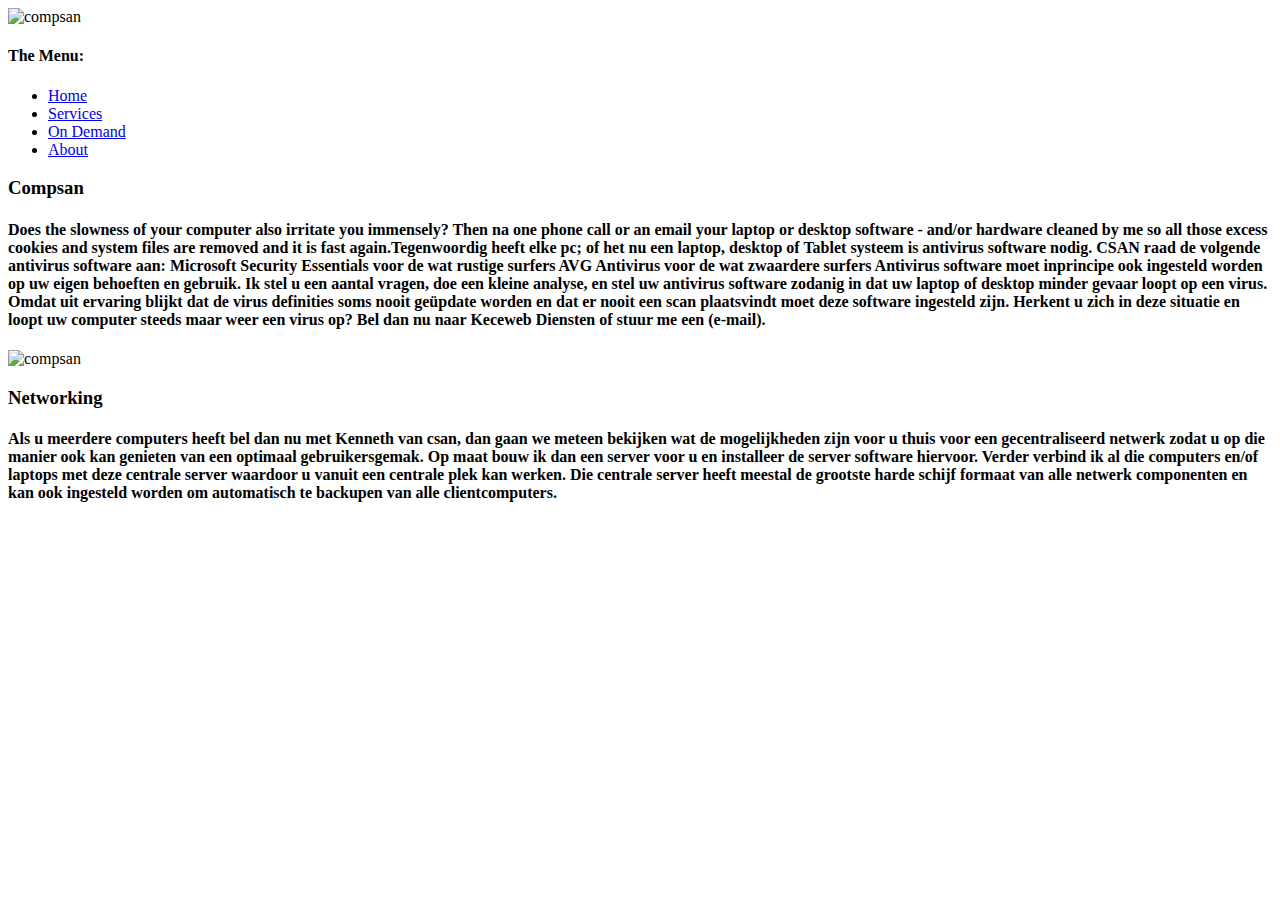
==== index.html @ e44624d9 "Add files via upload" ====
<!DOCTYPE html>
<html lang="en">
<head>
    <meta charset="UTF-8">
    <meta http-equiv="X-UA-Compatible" content="IE=edge">
    <meta name="viewport" content="width=device-width, initial-scale=1.0">
    <title>compsan</title>
</head>

<body>
<img src="./logo/logo.jpg" alt="compsan" width="371" height="98" title="computer service and networking">
    <h4> The Menu:</h4>
    <ul>
        <li><a href="./index.html">Home</a></li>
        <li><a href="./pages/services.html">Services</a></li>
        <li><a href="./on_demand/pages.html">On Demand</a></li>
        <li><a href="./pages/about.html">About</a></li>  
    </ul>
 <section>
    <h3>Compsan</h3>
    <h4>Does the slowness of your computer also irritate you immensely? Then na
        one phone call or an email your laptop or desktop software - and/or
        hardware cleaned by me so all those excess cookies and
        system files are removed and it is fast again.Tegenwoordig heeft elke 
        pc; of het nu een laptop, desktop of Tablet systeem is antivirus software nodig.
        CSAN raad de volgende antivirus software aan:
        Microsoft Security Essentials voor de wat rustige surfers
        AVG Antivirus voor de wat zwaardere surfers
        Antivirus software moet inprincipe ook ingesteld worden op uw eigen behoeften 
        en gebruik. Ik stel u een aantal vragen, doe een kleine analyse, en stel uw 
        antivirus software zodanig in dat uw laptop of desktop minder gevaar loopt op 
        een virus. Omdat uit ervaring blijkt dat de virus definities soms nooit geüpdate 
        worden en dat er nooit een scan plaatsvindt moet deze software ingesteld zijn.
        Herkent u zich in deze situatie en loopt uw computer steeds maar weer een virus 
        op? Bel dan nu naar Keceweb Diensten of stuur me een (e-mail).</h4>
</section>   
<img src="./images/network.jpg" alt="compsan" width="425" height="319" title="computer service and networking">
<section>
    <h3>Networking</h3>
    <h4>
        Als u meerdere computers heeft bel dan nu met Kenneth van csan, dan gaan we meteen bekijken wat de mogelijkheden zijn voor u thuis voor een gecentraliseerd netwerk zodat u op die manier ook kan genieten van een optimaal gebruikersgemak. Op maat bouw ik dan een server voor u en installeer de server software hiervoor. Verder verbind ik al die computers en/of laptops met deze centrale server waardoor u vanuit een centrale plek kan werken. Die centrale server heeft meestal de grootste harde schijf formaat van alle netwerk componenten en kan ook ingesteld worden om automatisch te backupen van alle clientcomputers.
    </h4>
</section>   
</body>
</html>
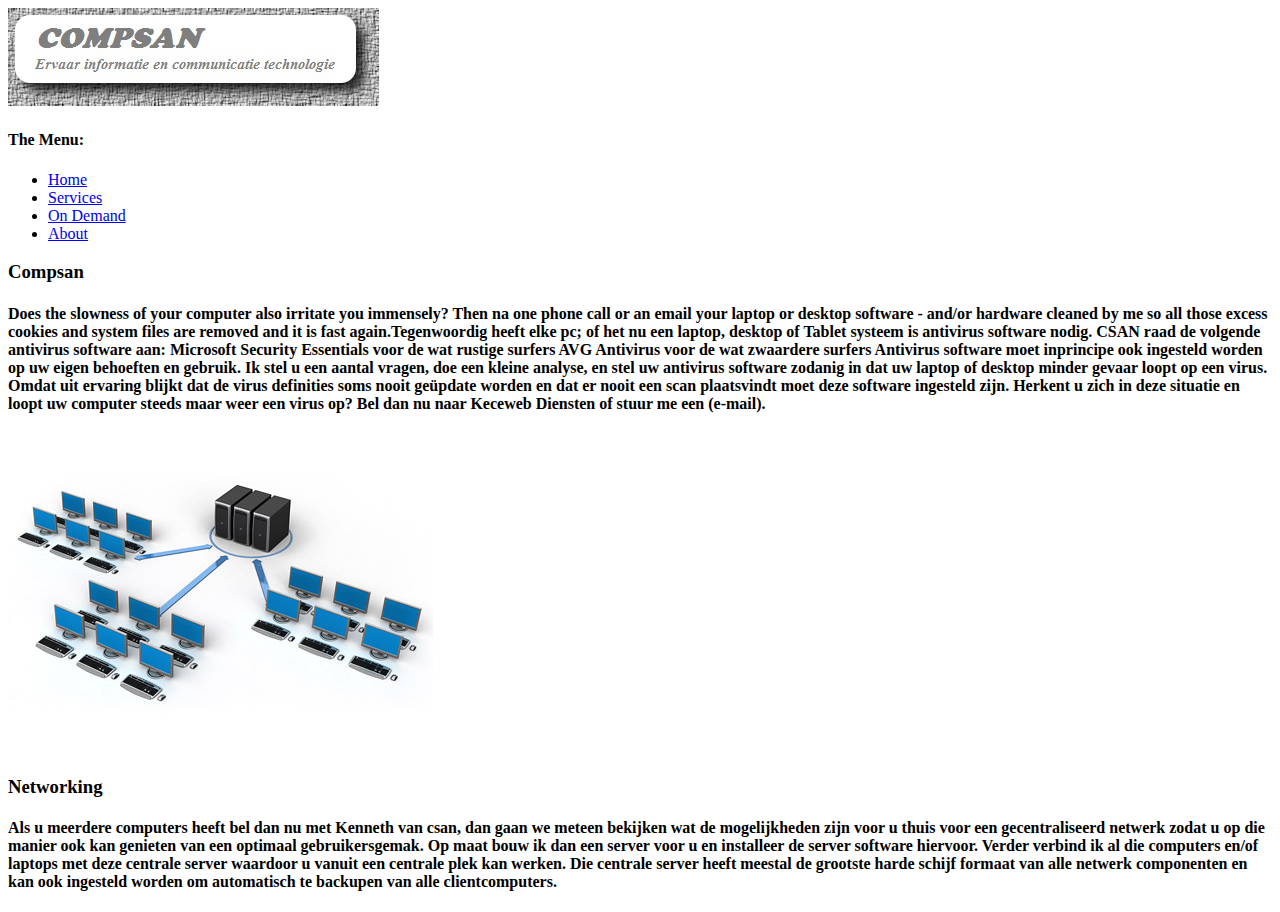
==== commit 6b177995: "Update index.html" ====
--- a/index.html
+++ b/index.html
@@ -13,7 +13,7 @@
     <ul>
         <li><a href="./index.html">Home</a></li>
         <li><a href="./pages/services.html">Services</a></li>
-        <li><a href="./on_demand/pages.html">On Demand</a></li>
+        <li><a href="./pages/on_demand.html">On Demand</a></li>
         <li><a href="./pages/about.html">About</a></li>  
     </ul>
  <section>
@@ -42,4 +42,4 @@
     </h4>
 </section>   
 </body>
-</html>+</html>
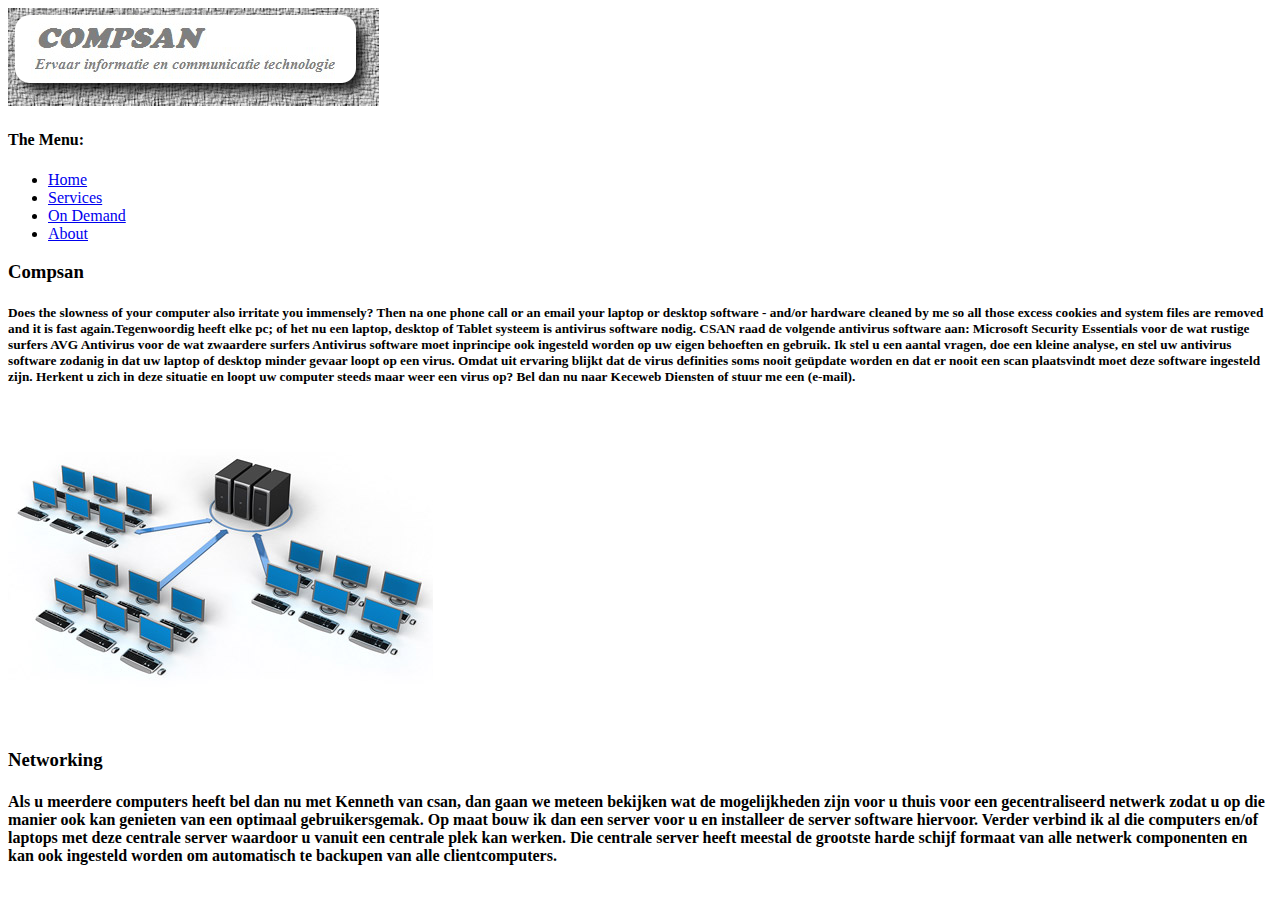
==== commit cb6c8964: "Add files via upload" ====
--- a/index.html
+++ b/index.html
@@ -18,7 +18,7 @@
     </ul>
  <section>
     <h3>Compsan</h3>
-    <h4>Does the slowness of your computer also irritate you immensely? Then na
+    <h5>Does the slowness of your computer also irritate you immensely? Then na
         one phone call or an email your laptop or desktop software - and/or
         hardware cleaned by me so all those excess cookies and
         system files are removed and it is fast again.Tegenwoordig heeft elke 
@@ -32,9 +32,9 @@
         een virus. Omdat uit ervaring blijkt dat de virus definities soms nooit geüpdate 
         worden en dat er nooit een scan plaatsvindt moet deze software ingesteld zijn.
         Herkent u zich in deze situatie en loopt uw computer steeds maar weer een virus 
-        op? Bel dan nu naar Keceweb Diensten of stuur me een (e-mail).</h4>
+        op? Bel dan nu naar Keceweb Diensten of stuur me een (e-mail).</h5>
 </section>   
-<img src="./images/network.jpg" alt="compsan" width="425" height="319" title="computer service and networking">
+<img src="images/network.jpg" alt="compsan" width="425" height="319" title="computer service and networking">
 <section>
     <h3>Networking</h3>
     <h4>
@@ -42,4 +42,4 @@
     </h4>
 </section>   
 </body>
-</html>
+</html>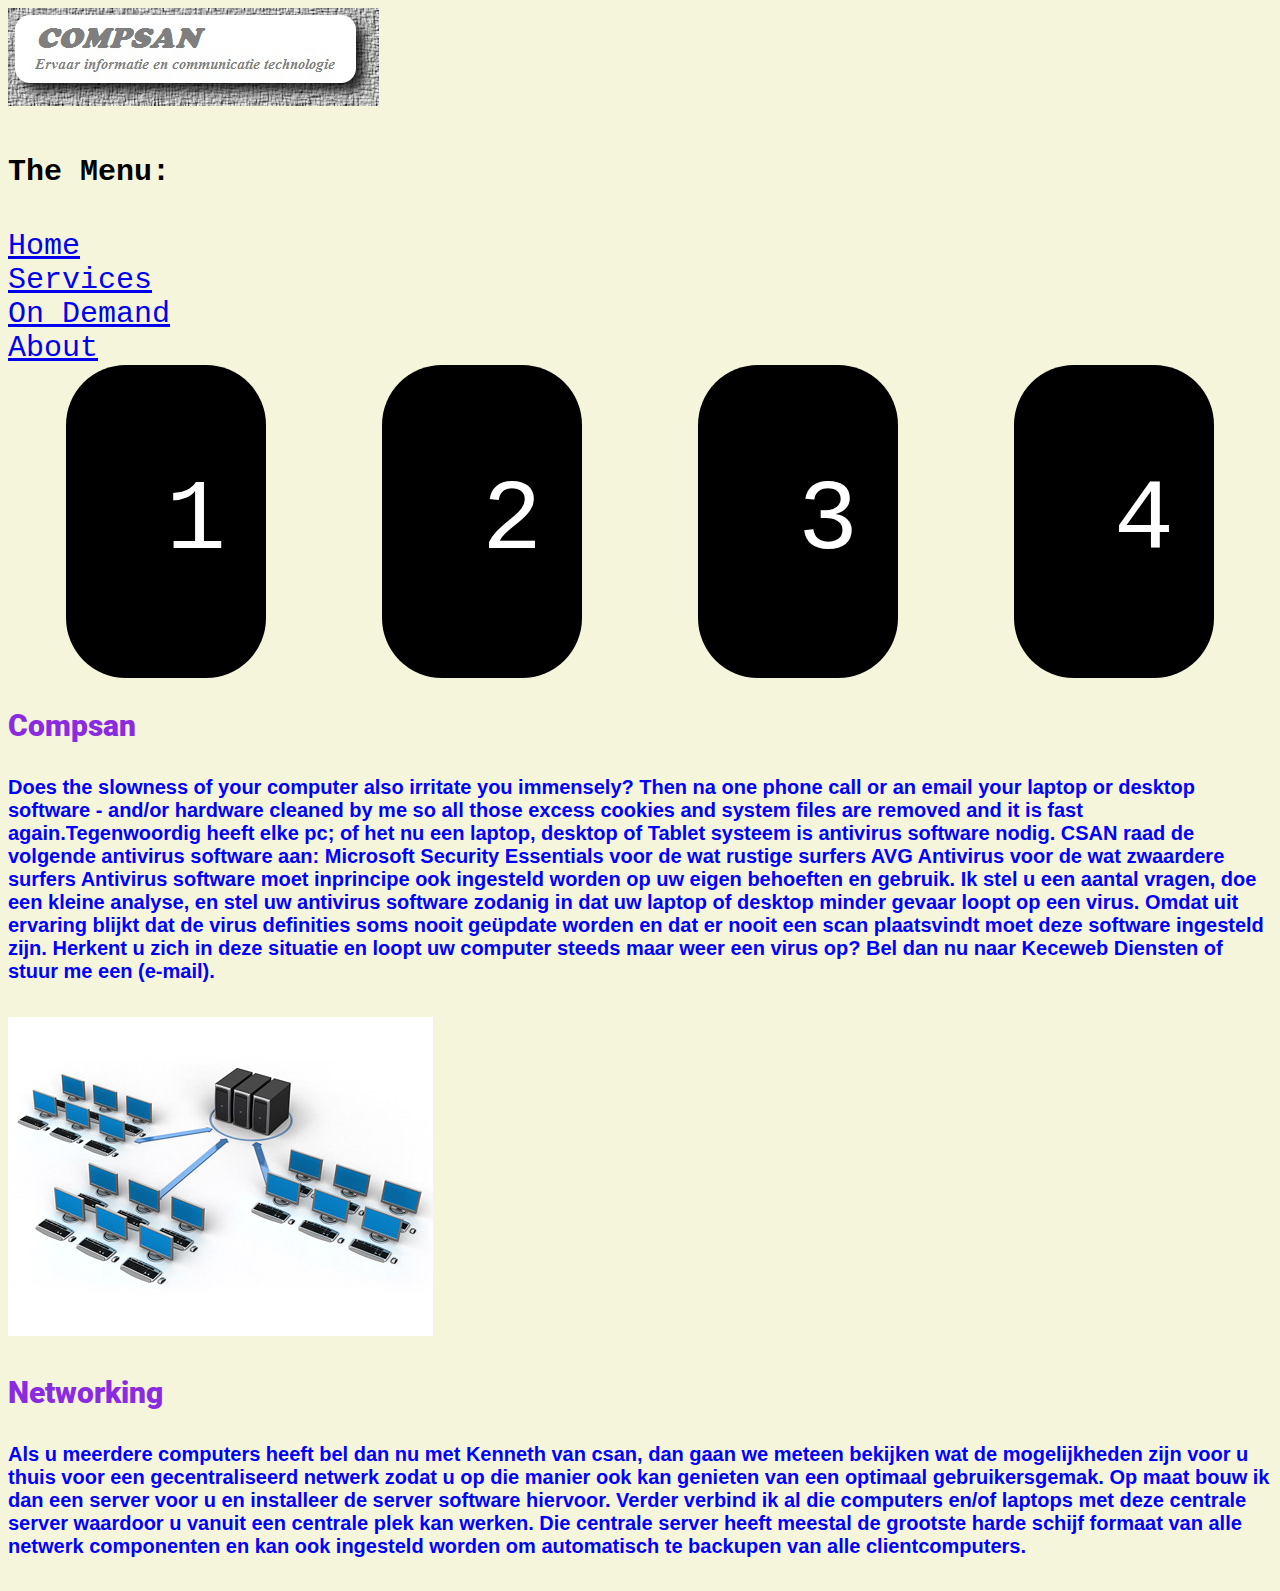
==== commit 7866e830: "Add files via upload" ====
--- a/index.html
+++ b/index.html
@@ -5,17 +5,25 @@
     <meta http-equiv="X-UA-Compatible" content="IE=edge">
     <meta name="viewport" content="width=device-width, initial-scale=1.0">
     <title>compsan</title>
+
+    <link rel="stylesheet" href="./images/css/styles.css">
 </head>
 
 <body>
 <img src="./logo/logo.jpg" alt="compsan" width="371" height="98" title="computer service and networking">
+<nav>
     <h4> The Menu:</h4>
-    <ul>
         <li><a href="./index.html">Home</a></li>
         <li><a href="./pages/services.html">Services</a></li>
         <li><a href="./pages/on_demand.html">On Demand</a></li>
         <li><a href="./pages/about.html">About</a></li>  
-    </ul>
+</nav>  
+<div class="container">
+    <div class="box box1">1</div>
+    <div class="box box2">2</div>
+    <div class="box box3">3</div>
+    <div class="box box4">4</div>
+</div>
  <section>
     <h3>Compsan</h3>
     <h5>Does the slowness of your computer also irritate you immensely? Then na
@@ -37,9 +45,9 @@
 <img src="images/network.jpg" alt="compsan" width="425" height="319" title="computer service and networking">
 <section>
     <h3>Networking</h3>
-    <h4>
+    <h5>
         Als u meerdere computers heeft bel dan nu met Kenneth van csan, dan gaan we meteen bekijken wat de mogelijkheden zijn voor u thuis voor een gecentraliseerd netwerk zodat u op die manier ook kan genieten van een optimaal gebruikersgemak. Op maat bouw ik dan een server voor u en installeer de server software hiervoor. Verder verbind ik al die computers en/of laptops met deze centrale server waardoor u vanuit een centrale plek kan werken. Die centrale server heeft meestal de grootste harde schijf formaat van alle netwerk componenten en kan ook ingesteld worden om automatisch te backupen van alle clientcomputers.
-    </h4>
-</section>   
+    </h5>
+</section> 
 </body>
 </html>--- a/images/css/styles.css
+++ b/images/css/styles.css
@@ -0,0 +1,45 @@
+@font-face {
+    font-family: Roboto-Black;
+    src: url(./Roboto/Roboto/Roboto-Black.ttf);
+}
+* { -moz-box-sizing: border-box; -webkit-box-sizing: border-box; box-sizing: border-box;}
+
+.box {
+    color:white;
+    border-radius: 60px;
+    font-size: 100px;
+    text-align: center;
+    text-shadow:4px 4px 0 rgba(0,0,0,0.1);
+    padding: 100px;
+}
+
+.box1 { background-color: black;}
+.box2 { background-color: black;}
+.box3 { background-color: black;}
+.box4 { background-color: black;}
+
+.container {
+    display: flex;
+    justify-content: center;
+    justify-content: space-around;
+    flex-wrap: wrap;
+}
+
+.box {
+    width: 150px;
+}
+
+* {
+    font-family: 'Courier New', Courier, monospace;
+    font-size: 30px;
+    background-color: beige;
+}
+h5 {
+    font-family: sans-serif;
+    font-size: 20px;
+    color:blue;
+}
+h3 {
+    font-family: "Roboto-Black";
+    color: blueviolet;
+}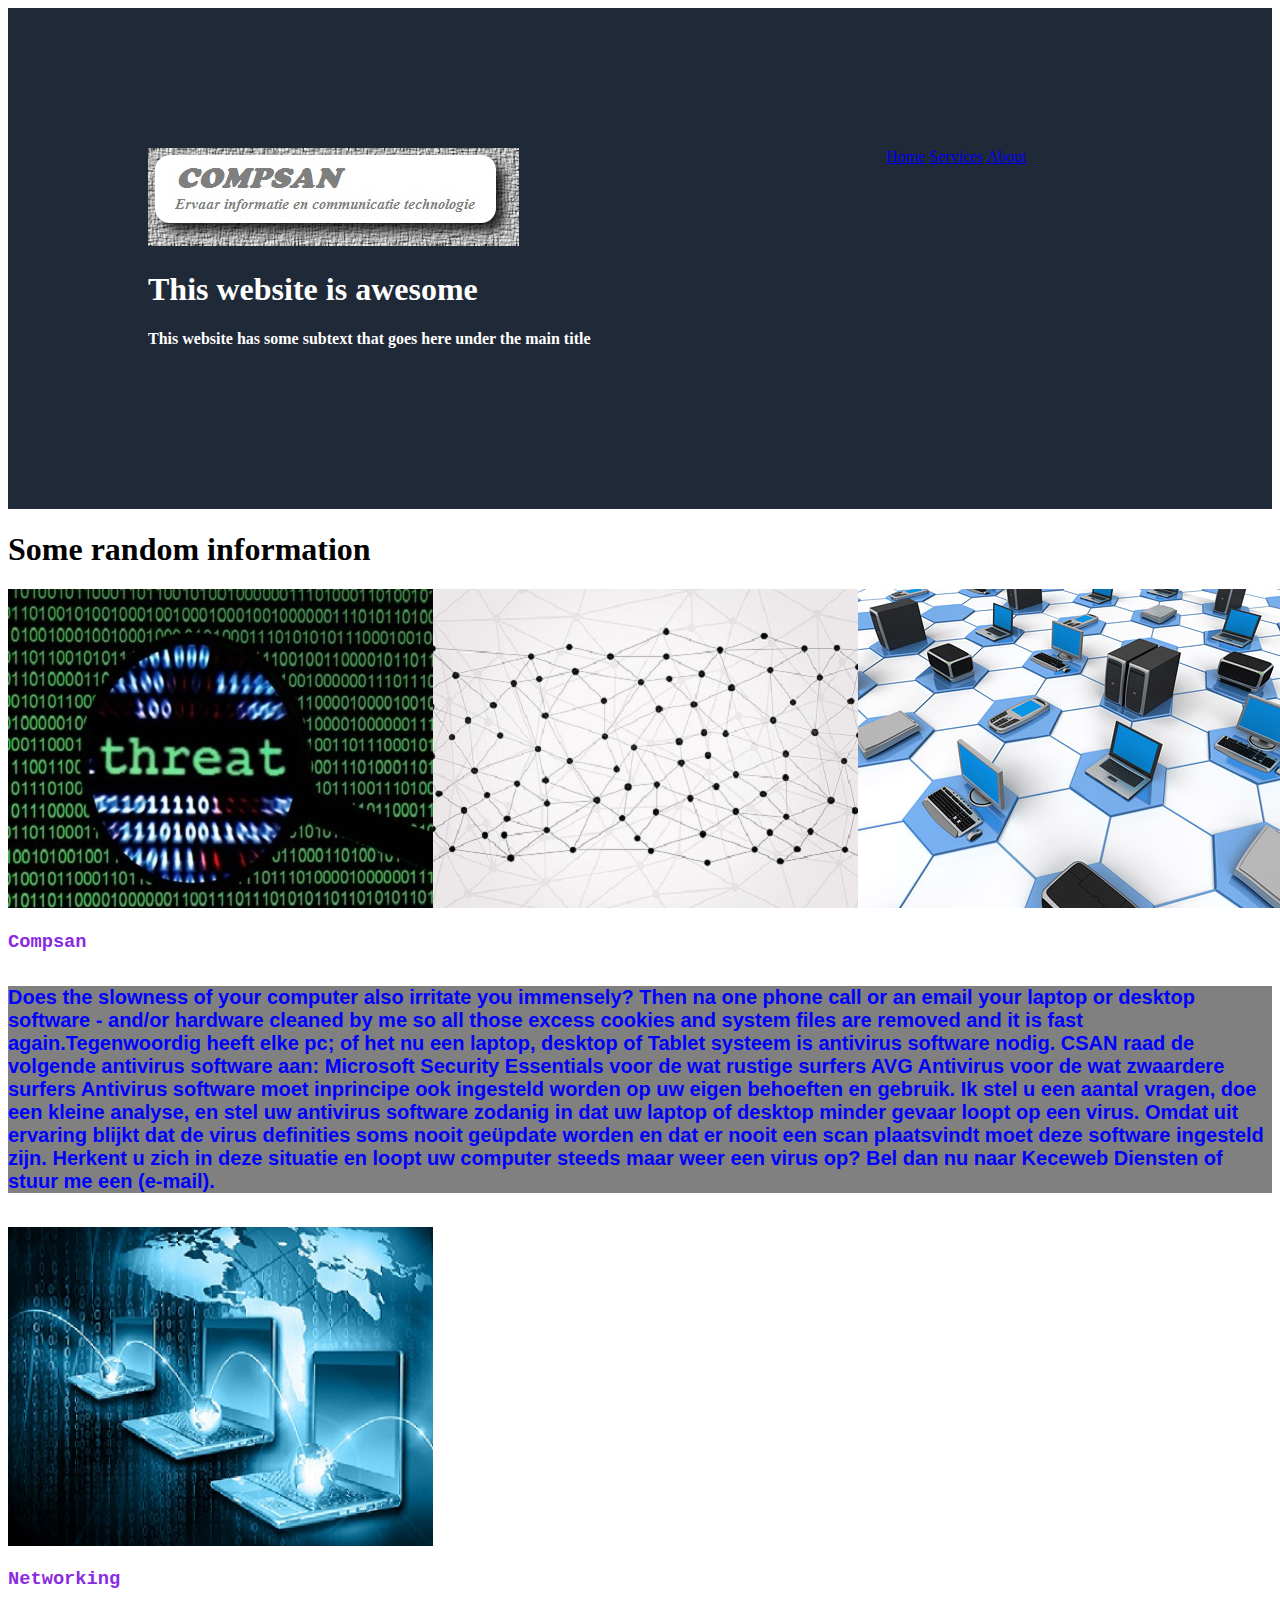
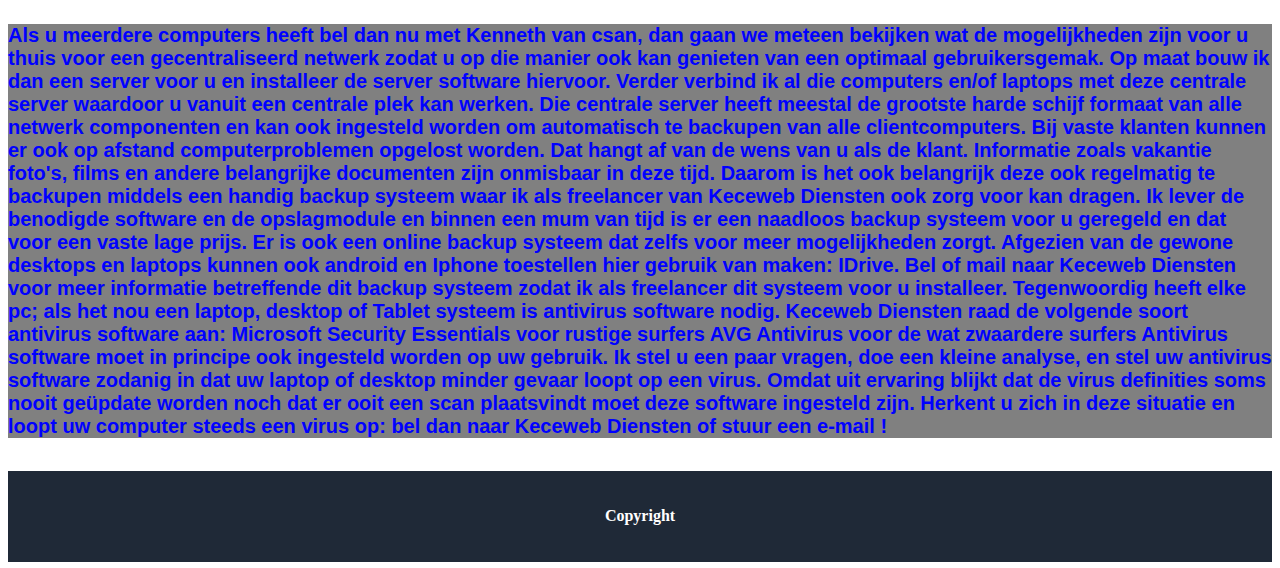
==== commit f60d98dd: "Add files via upload" ====
--- a/index.html
+++ b/index.html
@@ -6,23 +6,30 @@
     <meta name="viewport" content="width=device-width, initial-scale=1.0">
     <title>compsan</title>
 
-    <link rel="stylesheet" href="./images/css/styles.css">
+    <link rel="stylesheet" href="./links-and-images/css/styles.css">
 </head>
 
 <body>
-<img src="./logo/logo.jpg" alt="compsan" width="371" height="98" title="computer service and networking">
-<nav>
-    <h4> The Menu:</h4>
-        <li><a href="./index.html">Home</a></li>
-        <li><a href="./pages/services.html">Services</a></li>
-        <li><a href="./pages/on_demand.html">On Demand</a></li>
-        <li><a href="./pages/about.html">About</a></li>  
-</nav>  
-<div class="container">
-    <div class="box box1">1</div>
-    <div class="box box2">2</div>
-    <div class="box box3">3</div>
-    <div class="box box4">4</div>
+<div class="header">
+    <img src="./logo/logo.jpg" alt="compsan" width="371" height="98" title="computer service and networking">
+    <div class="menu, menu ul, menu li">
+        <a href="./index.html">Home</a>
+        <a href="./pages/services.html">Services</a>
+        <a href="./pages/about.html">About</a>
+    </div>
+    <div class="section">
+        <h1>This website is awesome</h1>
+    <h4>This website has some subtext that goes here under the main title</h4>
+    </div> 
+</div>
+    <h1>Some random information</h1>
+    
+
+<div class="flex-container">
+    <div class="box box1"><img src="./links-and-images/Threat.jpg" alt="image of a digital threat"></div>
+    <div class="box box2"><img src="./links-and-images/geometric.jpg" alt="geomatric picture"></div>
+    <div class="box box3"><img src="./links-and-images/iot.jpg" alt="Many different devices"></div>
+    <div class="box box4"><img src="./links-and-images/network.jpg" alt="A computer network"></div>
 </div>
  <section>
     <h3>Compsan</h3>
@@ -41,13 +48,27 @@
         worden en dat er nooit een scan plaatsvindt moet deze software ingesteld zijn.
         Herkent u zich in deze situatie en loopt uw computer steeds maar weer een virus 
         op? Bel dan nu naar Keceweb Diensten of stuur me een (e-mail).</h5>
-</section>   
-<img src="images/network.jpg" alt="compsan" width="425" height="319" title="computer service and networking">
+</section>  
+
+<img src="links-and-images/netwerken.jpg" alt="compsan" width="425" height="319" title="computer service and networking">
 <section>
     <h3>Networking</h3>
     <h5>
         Als u meerdere computers heeft bel dan nu met Kenneth van csan, dan gaan we meteen bekijken wat de mogelijkheden zijn voor u thuis voor een gecentraliseerd netwerk zodat u op die manier ook kan genieten van een optimaal gebruikersgemak. Op maat bouw ik dan een server voor u en installeer de server software hiervoor. Verder verbind ik al die computers en/of laptops met deze centrale server waardoor u vanuit een centrale plek kan werken. Die centrale server heeft meestal de grootste harde schijf formaat van alle netwerk componenten en kan ook ingesteld worden om automatisch te backupen van alle clientcomputers.
+        Bij vaste klanten kunnen er ook op afstand  computerproblemen opgelost worden. Dat hangt af van de wens van u als de klant.
+Informatie zoals vakantie foto's, films en andere belangrijke documenten zijn onmisbaar in deze tijd. Daarom is het ook belangrijk deze ook regelmatig te backupen middels een handig backup systeem waar ik als freelancer van Keceweb Diensten ook zorg voor kan dragen. Ik lever de benodigde software en de opslagmodule en binnen een mum van tijd is er een naadloos backup systeem voor u geregeld en dat voor een vaste lage prijs.
+Er is ook een online backup systeem dat zelfs voor meer mogelijkheden zorgt. Afgezien van de gewone desktops en laptops kunnen ook android en Iphone toestellen hier gebruik van maken: IDrive. Bel of mail naar Keceweb Diensten voor meer informatie betreffende dit backup systeem zodat ik als freelancer dit systeem voor u installeer.
+Tegenwoordig heeft elke pc; als het nou een laptop, desktop of Tablet systeem is antivirus software nodig.
+Keceweb Diensten raad de volgende soort antivirus software aan:
+Microsoft Security Essentials voor rustige surfers
+AVG Antivirus voor de wat zwaardere surfers
+Antivirus software moet in principe ook ingesteld worden op uw gebruik. Ik stel u een paar vragen, doe een kleine analyse, en stel uw antivirus software zodanig in dat uw laptop of desktop minder gevaar loopt op een virus. Omdat uit ervaring blijkt dat de virus definities soms nooit geüpdate worden noch dat er ooit een scan plaatsvindt moet deze software ingesteld zijn.
+Herkent u zich in deze situatie en loopt uw computer steeds een virus op: bel dan naar Keceweb Diensten of stuur een e-mail !
+
     </h5>
 </section> 
+<div class="footer">
+    <h4> Copyright </h4>
+</div>
 </body>
 </html>--- a/links-and-images/css/styles.css
+++ b/links-and-images/css/styles.css
@@ -0,0 +1,80 @@
+@font-face {
+    font-family: Roboto-Black;
+    src: url(./Roboto/Roboto/Roboto-Black.ttf) format("truetype");
+    font-weight: normal;
+}
+
+.header {
+    background-color: #1f2937;
+    color: #ffffff;
+    padding: 140px;
+}
+
+.menu {
+    width: 25%;
+    float: right;
+    margin-bottom: 100px;
+    color: white;
+}
+
+* { 
+    -moz-box-sizing: border-box;
+    -webkit-box-sizing: border-box; 
+    box-sizing: border-box};
+* {
+    border-style: 20px solid white;
+}
+.box {
+    image-orientation: from-image;
+    image-rendering: optimizeQuality;
+    border-image-width: 10px;
+}
+
+.box1 { 
+    image-rendering: auto;
+        border-image: space;
+        nav-right: auto;
+    }
+.box2 { image-rendering: auto;
+    border-image: space;
+    nav-right: auto;
+    }
+.box3 { image-rendering: auto;
+    border-image: space;
+    nav-right: auto;
+}
+.box4 { 
+    image-rendering: auto;
+    border-image: space;
+    nav-right: auto;
+}
+
+.flex-container {
+    align-content: space-around(0,5,0);
+    image-rendering:auto;
+    display: flex;
+}
+
+::-webkit-textfield-decoration-container
+
+* {
+    font-family: 'Roboto-Black', Courier, monospace, sans-serif;
+    font-size: 30px;
+    background-color: beige;
+}
+h5 {
+    font-family: sans-serif;
+    font-size: 20px;
+    color:blue;
+    background-color: gray;
+}
+h3 {
+    font-family: monospace, sans-serif;
+    color: blueviolet;
+}
+.footer {
+    background-color: #1f2937;
+    color: #ffffff;
+    padding: 15px;
+    text-align: center;
+}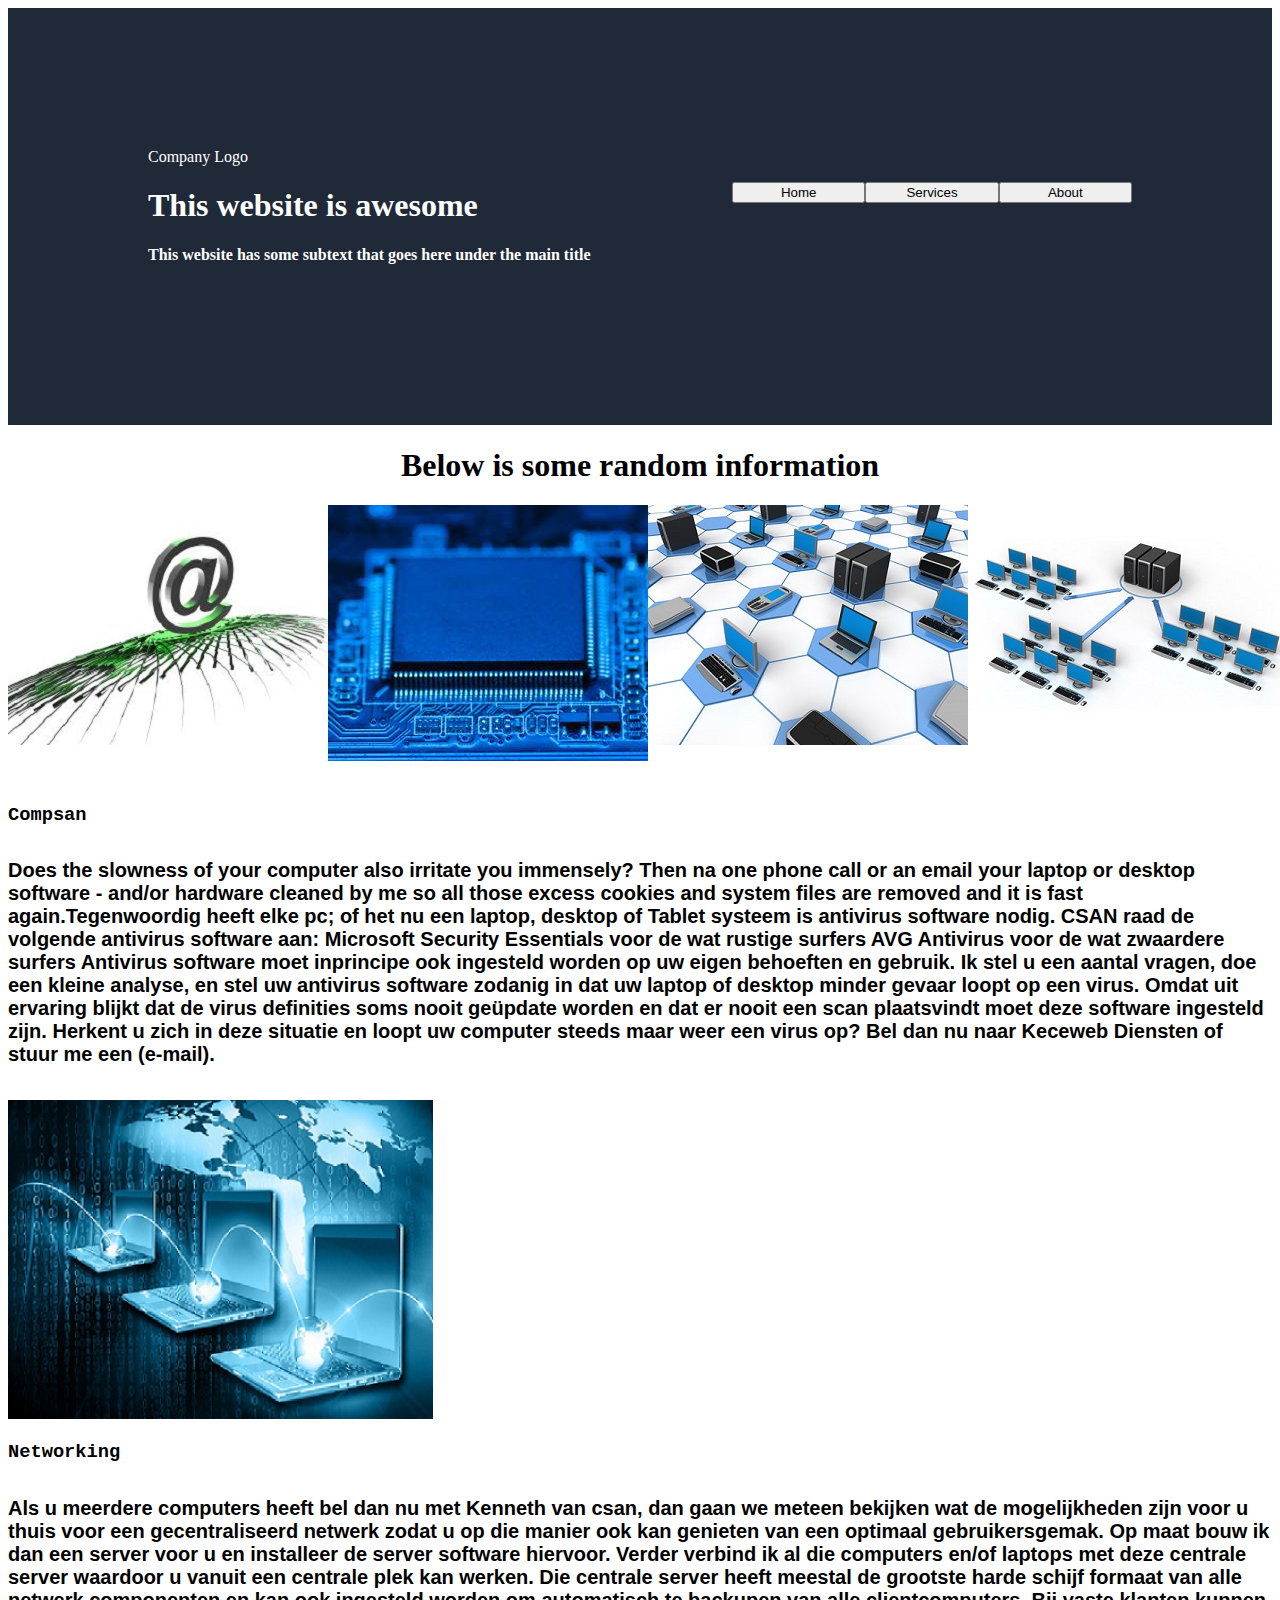
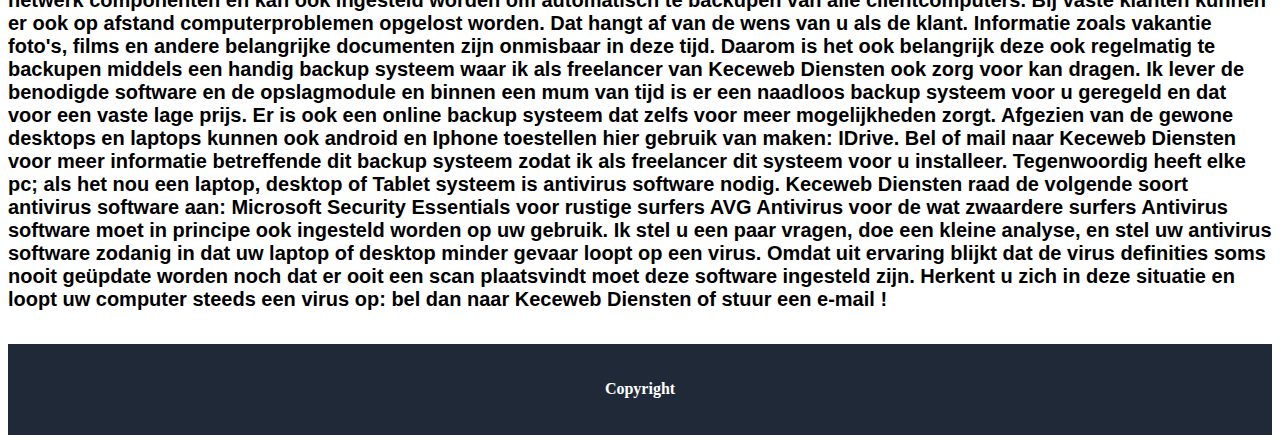
==== commit 941015e8: "Add files via upload" ====
--- a/index.html
+++ b/index.html
@@ -5,29 +5,32 @@
     <meta http-equiv="X-UA-Compatible" content="IE=edge">
     <meta name="viewport" content="width=device-width, initial-scale=1.0">
     <title>compsan</title>
-
     <link rel="stylesheet" href="./links-and-images/css/styles.css">
 </head>
 
 <body>
 <div class="header">
-    <img src="./logo/logo.jpg" alt="compsan" width="371" height="98" title="computer service and networking">
-    <div class="menu, menu ul, menu li">
-        <a href="./index.html">Home</a>
-        <a href="./pages/services.html">Services</a>
-        <a href="./pages/about.html">About</a>
+    <div class="top">
+        <a>Company Logo</a>
+    </div>
+    <div class="menu">
+        <ul>
+            <button type="button" onclick="window.location.href='./index.html'">Home</button>
+            <button type="button" onclick="window.location.href='./pages/services.html'">Services</button>
+            <button type="button" onclick="window.location.href='./pages/about.html'">About</button>
+        </ul>
     </div>
     <div class="section">
         <h1>This website is awesome</h1>
     <h4>This website has some subtext that goes here under the main title</h4>
     </div> 
 </div>
-    <h1>Some random information</h1>
-    
-
-<div class="flex-container">
-    <div class="box box1"><img src="./links-and-images/Threat.jpg" alt="image of a digital threat"></div>
-    <div class="box box2"><img src="./links-and-images/geometric.jpg" alt="geomatric picture"></div>
+    <div class="header2">
+        <h1>Below is some random information</h1>
+    </div>
+    <div class="flex-container">
+    <div class="box box1"><img src="./links-and-images/internet.jpg" alt="image of a digital threat"></div>
+    <div class="box box2"><img src="./links-and-images/chip.jpg" alt="geomatric picture"></div>
     <div class="box box3"><img src="./links-and-images/iot.jpg" alt="Many different devices"></div>
     <div class="box box4"><img src="./links-and-images/network.jpg" alt="A computer network"></div>
 </div>
@@ -64,7 +67,6 @@
 AVG Antivirus voor de wat zwaardere surfers
 Antivirus software moet in principe ook ingesteld worden op uw gebruik. Ik stel u een paar vragen, doe een kleine analyse, en stel uw antivirus software zodanig in dat uw laptop of desktop minder gevaar loopt op een virus. Omdat uit ervaring blijkt dat de virus definities soms nooit geüpdate worden noch dat er ooit een scan plaatsvindt moet deze software ingesteld zijn.
 Herkent u zich in deze situatie en loopt uw computer steeds een virus op: bel dan naar Keceweb Diensten of stuur een e-mail !
-
     </h5>
 </section> 
 <div class="footer">
--- a/links-and-images/css/styles.css
+++ b/links-and-images/css/styles.css
@@ -3,20 +3,29 @@
     src: url(./Roboto/Roboto/Roboto-Black.ttf) format("truetype");
     font-weight: normal;
 }
-
 .header {
     background-color: #1f2937;
     color: #ffffff;
     padding: 140px;
 }
-
-.menu {
-    width: 25%;
+.header2 {
+    text-align: center;
+}
+menu, ul {
+    display: flex;
+    padding: 0;
+    width: 400px;
     float: right;
-    margin-bottom: 100px;
-    color: white;
-}
-
+  }
+  
+  li {
+    flex-grow: 1;
+  }
+  
+  button {
+    width: 100%;
+  }
+  
 * { 
     -moz-box-sizing: border-box;
     -webkit-box-sizing: border-box; 
@@ -24,10 +33,23 @@
 * {
     border-style: 20px solid white;
 }
+
+
+.flex-container {
+    display: flex;
+    align-content: space-around(0,5,0);
+    image-rendering:auto;
+}
+
 .box {
+    width: 350px;
+    color: white;
+    font-size: 100px;
+    text-align: center;
+    text-shadow: 4px 4px 0 rgba(0, 0, 0, 0, 1);
     image-orientation: from-image;
     image-rendering: optimizeQuality;
-    border-image-width: 10px;
+    image-resolution: from-image;
 }
 
 .box1 { 
@@ -49,12 +71,6 @@
     nav-right: auto;
 }
 
-.flex-container {
-    align-content: space-around(0,5,0);
-    image-rendering:auto;
-    display: flex;
-}
-
 ::-webkit-textfield-decoration-container
 
 * {
@@ -65,12 +81,9 @@
 h5 {
     font-family: sans-serif;
     font-size: 20px;
-    color:blue;
-    background-color: gray;
 }
 h3 {
     font-family: monospace, sans-serif;
-    color: blueviolet;
 }
 .footer {
     background-color: #1f2937;
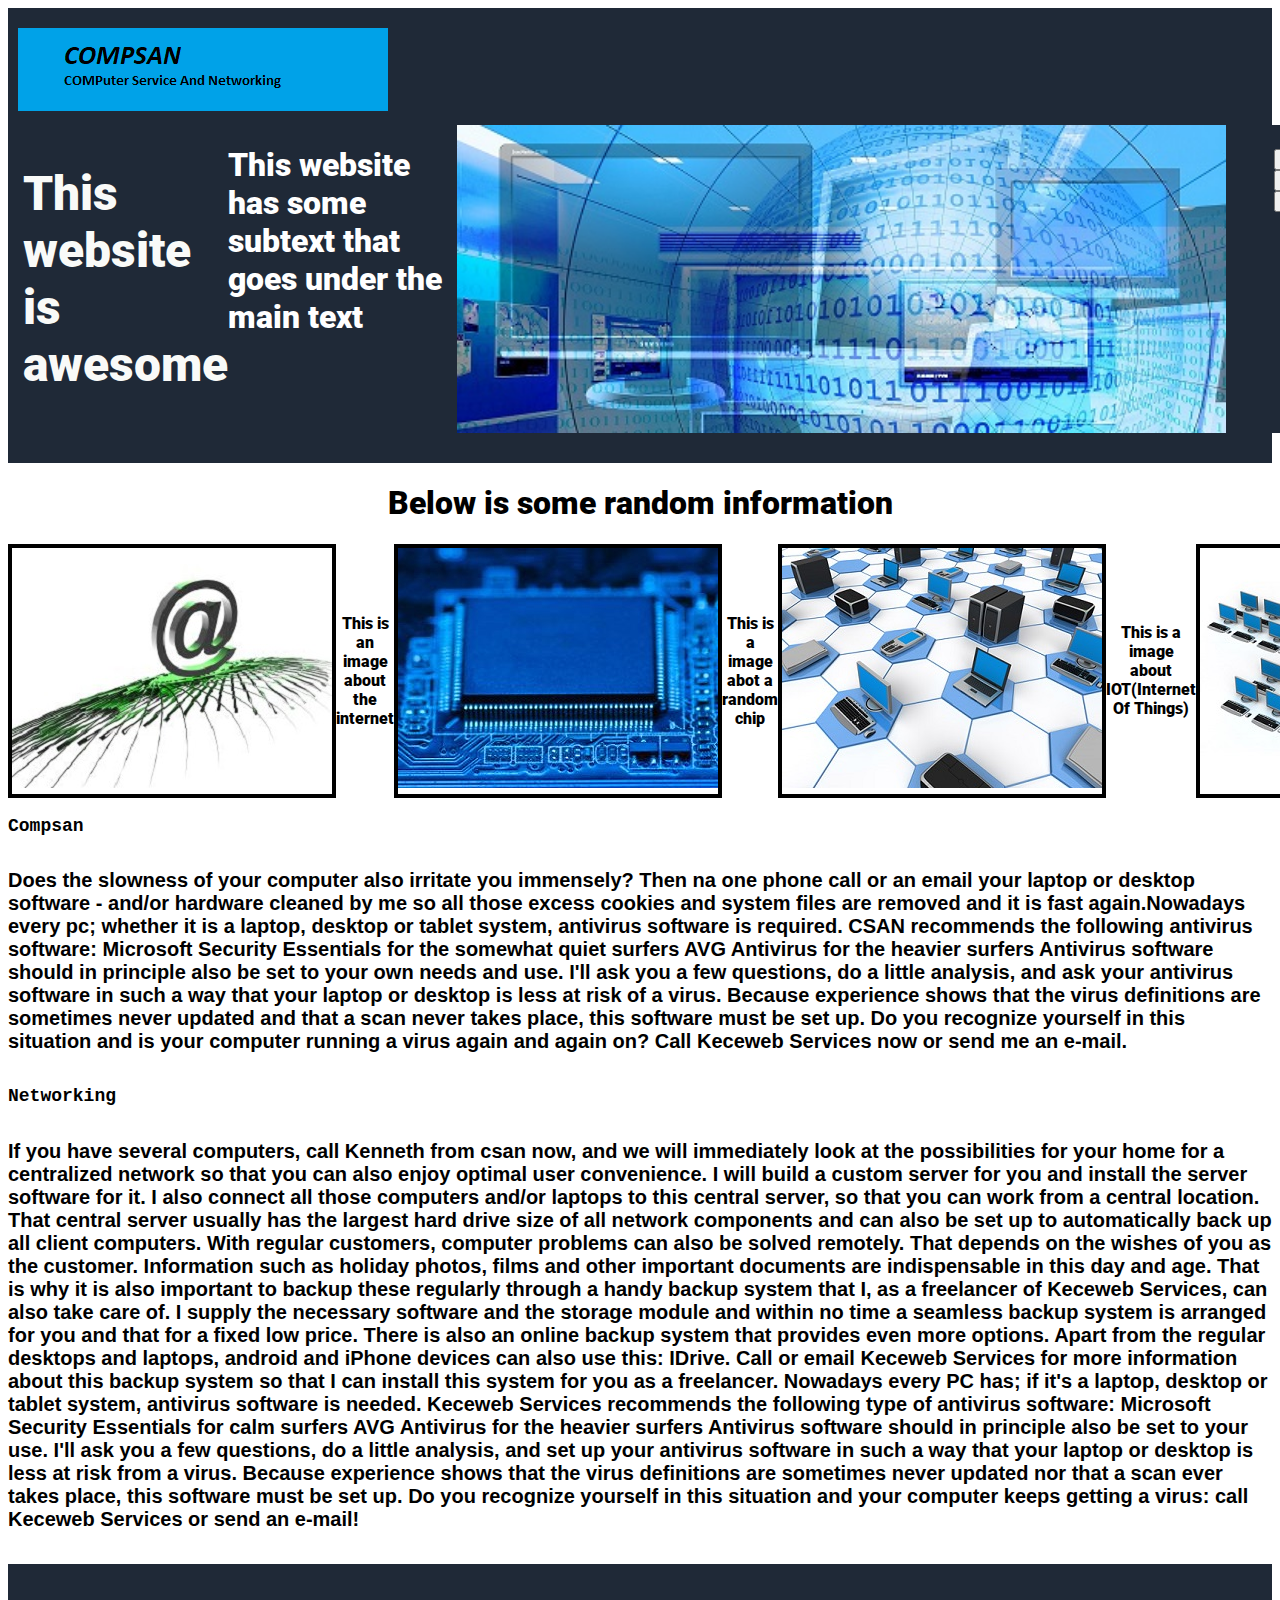
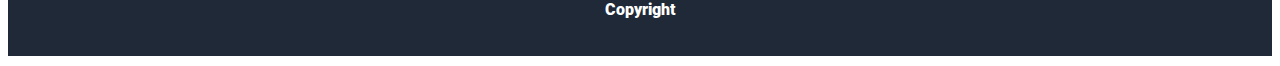
==== commit 4d94e51d: "Add files via upload" ====
--- a/index.html
+++ b/index.html
@@ -10,63 +10,68 @@
 
 <body>
 <div class="header">
-    <div class="top">
-        <a>Company Logo</a>
+    <div class="header logo">
+        <img src="./links-and-images/logo.jpg" alt="company logo">
+<div class="header inpicture">
+    <h2>This website is awesome</h2>
+    <h1>This website has some subtext that goes under the main text</h1>
+   <div class="inpicture">
+    <img src="./links-and-images/slide1.jpg" alt="a nice view of digital innovation">
+            <div class="header menu">
+                <ul>
+                    <button type="button" onclick="window.location.href='./index.html'">Home</button>
+                    <button type="button" onclick="window.location.href='./pages/services.html'">Services</button>
+                    <button type="button" onclick="window.location.href='./pages/about.html'">About</button>
+                </ul>
+            </div>
+   </div>
+        </div>
     </div>
-    <div class="menu">
-        <ul>
-            <button type="button" onclick="window.location.href='./index.html'">Home</button>
-            <button type="button" onclick="window.location.href='./pages/services.html'">Services</button>
-            <button type="button" onclick="window.location.href='./pages/about.html'">About</button>
-        </ul>
-    </div>
-    <div class="section">
-        <h1>This website is awesome</h1>
-    <h4>This website has some subtext that goes here under the main title</h4>
-    </div> 
 </div>
     <div class="header2">
         <h1>Below is some random information</h1>
     </div>
     <div class="flex-container">
-    <div class="box box1"><img src="./links-and-images/internet.jpg" alt="image of a digital threat"></div>
+    <div class="box box1"><img src="./links-and-images/internet.jpg" alt="image of the internet"></div>
+    <a>This is an image about the internet</a>
     <div class="box box2"><img src="./links-and-images/chip.jpg" alt="geomatric picture"></div>
+    <a>This is a image abot a random chip</a>
     <div class="box box3"><img src="./links-and-images/iot.jpg" alt="Many different devices"></div>
+    <a>This is a image about IOT(Internet Of Things)</a>
     <div class="box box4"><img src="./links-and-images/network.jpg" alt="A computer network"></div>
-</div>
+    <a>This is a image about the administration of networks</a>
+    </div>
  <section>
     <h3>Compsan</h3>
     <h5>Does the slowness of your computer also irritate you immensely? Then na
         one phone call or an email your laptop or desktop software - and/or
         hardware cleaned by me so all those excess cookies and
-        system files are removed and it is fast again.Tegenwoordig heeft elke 
-        pc; of het nu een laptop, desktop of Tablet systeem is antivirus software nodig.
-        CSAN raad de volgende antivirus software aan:
-        Microsoft Security Essentials voor de wat rustige surfers
-        AVG Antivirus voor de wat zwaardere surfers
-        Antivirus software moet inprincipe ook ingesteld worden op uw eigen behoeften 
-        en gebruik. Ik stel u een aantal vragen, doe een kleine analyse, en stel uw 
-        antivirus software zodanig in dat uw laptop of desktop minder gevaar loopt op 
-        een virus. Omdat uit ervaring blijkt dat de virus definities soms nooit geüpdate 
-        worden en dat er nooit een scan plaatsvindt moet deze software ingesteld zijn.
-        Herkent u zich in deze situatie en loopt uw computer steeds maar weer een virus 
-        op? Bel dan nu naar Keceweb Diensten of stuur me een (e-mail).</h5>
+        system files are removed and it is fast again.Nowadays every
+        pc; whether it is a laptop, desktop or tablet system, antivirus software is required.
+        CSAN recommends the following antivirus software:
+        Microsoft Security Essentials for the somewhat quiet surfers
+        AVG Antivirus for the heavier surfers
+        Antivirus software should in principle also be set to your own needs
+        and use. I'll ask you a few questions, do a little analysis, and ask your
+        antivirus software in such a way that your laptop or desktop is less at risk of
+        a virus. Because experience shows that the virus definitions are sometimes never updated
+        and that a scan never takes place, this software must be set up.
+        Do you recognize yourself in this situation and is your computer running a virus again and again
+        on? Call Keceweb Services now or send me an e-mail.</h5>
 </section>  
-
-<img src="links-and-images/netwerken.jpg" alt="compsan" width="425" height="319" title="computer service and networking">
 <section>
     <h3>Networking</h3>
     <h5>
-        Als u meerdere computers heeft bel dan nu met Kenneth van csan, dan gaan we meteen bekijken wat de mogelijkheden zijn voor u thuis voor een gecentraliseerd netwerk zodat u op die manier ook kan genieten van een optimaal gebruikersgemak. Op maat bouw ik dan een server voor u en installeer de server software hiervoor. Verder verbind ik al die computers en/of laptops met deze centrale server waardoor u vanuit een centrale plek kan werken. Die centrale server heeft meestal de grootste harde schijf formaat van alle netwerk componenten en kan ook ingesteld worden om automatisch te backupen van alle clientcomputers.
-        Bij vaste klanten kunnen er ook op afstand  computerproblemen opgelost worden. Dat hangt af van de wens van u als de klant.
-Informatie zoals vakantie foto's, films en andere belangrijke documenten zijn onmisbaar in deze tijd. Daarom is het ook belangrijk deze ook regelmatig te backupen middels een handig backup systeem waar ik als freelancer van Keceweb Diensten ook zorg voor kan dragen. Ik lever de benodigde software en de opslagmodule en binnen een mum van tijd is er een naadloos backup systeem voor u geregeld en dat voor een vaste lage prijs.
-Er is ook een online backup systeem dat zelfs voor meer mogelijkheden zorgt. Afgezien van de gewone desktops en laptops kunnen ook android en Iphone toestellen hier gebruik van maken: IDrive. Bel of mail naar Keceweb Diensten voor meer informatie betreffende dit backup systeem zodat ik als freelancer dit systeem voor u installeer.
-Tegenwoordig heeft elke pc; als het nou een laptop, desktop of Tablet systeem is antivirus software nodig.
-Keceweb Diensten raad de volgende soort antivirus software aan:
-Microsoft Security Essentials voor rustige surfers
-AVG Antivirus voor de wat zwaardere surfers
-Antivirus software moet in principe ook ingesteld worden op uw gebruik. Ik stel u een paar vragen, doe een kleine analyse, en stel uw antivirus software zodanig in dat uw laptop of desktop minder gevaar loopt op een virus. Omdat uit ervaring blijkt dat de virus definities soms nooit geüpdate worden noch dat er ooit een scan plaatsvindt moet deze software ingesteld zijn.
-Herkent u zich in deze situatie en loopt uw computer steeds een virus op: bel dan naar Keceweb Diensten of stuur een e-mail !
+        If you have several computers, call Kenneth from csan now, and we will immediately look at the possibilities for your home for a centralized network so that you can also enjoy optimal user convenience. I will build a custom server for you and install the server software for it. I also connect all those computers and/or laptops to this central server, so that you can work from a central location. That central server usually has the largest hard drive size of all network components and can also be set up to automatically back up all client computers.
+        With regular customers, computer problems can also be solved remotely. That depends on the wishes of you as the customer.
+Information such as holiday photos, films and other important documents are indispensable in this day and age. That is why it is also important to backup these regularly through a handy backup system that I, as a freelancer of Keceweb Services, can also take care of. I supply the necessary software and the storage module and within no time a seamless backup system is arranged for you and that for a fixed low price.
+There is also an online backup system that provides even more options. Apart from the regular desktops and laptops, android and iPhone devices can also use this: IDrive. Call or email Keceweb Services for more information about this backup system so that I can install this system for you as a freelancer.
+Nowadays every PC has; if it's a laptop, desktop or tablet system, antivirus software is needed.
+Keceweb Services recommends the following type of antivirus software:
+Microsoft Security Essentials for calm surfers
+AVG Antivirus for the heavier surfers
+Antivirus software should in principle also be set to your use. I'll ask you a few questions, do a little analysis, and set up your antivirus software in such a way that your laptop or desktop is less at risk from a virus. Because experience shows that the virus definitions are sometimes never updated nor that a scan ever takes place, this software must be set up.
+Do you recognize yourself in this situation and your computer keeps getting a virus: call Keceweb Services or send an e-mail!
     </h5>
 </section> 
 <div class="footer">
--- a/links-and-images/css/styles.css
+++ b/links-and-images/css/styles.css
@@ -5,78 +5,93 @@
 }
 .header {
     background-color: #1f2937;
-    color: #ffffff;
-    padding: 140px;
+    color: white;
+    padding: 10px 5px;
 }
-.header2 {
-    text-align: center;
+.logo {
+    image-resolution: 370 X 83;
+
 }
-menu, ul {
+.inpicture {
     display: flex;
-    padding: 0;
-    width: 400px;
+    flex-direction: row;
+    image-resolution: 200 X 150;
+}
+.flex-container {
+    display: flex;
+    flex-direction: column;
+}
+.menu, .ul {
+    display: flex;
     float: right;
+    padding: 1%;
+    width: 300px;
   }
   
-  li {
+.li {
     flex-grow: 1;
   }
   
-  button {
+.button {
     width: 100%;
   }
-  
-* { 
-    -moz-box-sizing: border-box;
-    -webkit-box-sizing: border-box; 
-    box-sizing: border-box};
-* {
-    border-style: 20px solid white;
+.header2 {
+    text-align: center;
 }
 
 
 .flex-container {
+    align-items: center;
+    align-content: space-around(0,5,0);
+    image-rendering: auto;
     display: flex;
-    align-content: space-around(0,5,0);
-    image-rendering:auto;
+    flex-direction: row;
+    text-align: center;
 }
 
 .box {
-    width: 350px;
-    color: white;
-    font-size: 100px;
-    text-align: center;
-    text-shadow: 4px 4px 0 rgba(0, 0, 0, 0, 1);
+    width: 320px;
+    font-size: 25px;
+    border: 4px solid black;
     image-orientation: from-image;
     image-rendering: optimizeQuality;
-    image-resolution: from-image;
+    image-resolution: 320 X 240;
 }
 
 .box1 { 
     image-rendering: auto;
         border-image: space;
-        nav-right: auto;
+        nav-left: auto;
     }
 .box2 { image-rendering: auto;
     border-image: space;
-    nav-right: auto;
+    nav-left: auto;
     }
 .box3 { image-rendering: auto;
     border-image: space;
-    nav-right: auto;
+    nav-left: auto;
 }
 .box4 { 
     image-rendering: auto;
     border-image: space;
-    nav-right: auto;
+    nav-left: auto;
 }
-
-::-webkit-textfield-decoration-container
-
+.loc_pic {
+    padding: 0% 35%;
+    display: flex;
+    flex-direction: row;
+    border: 4px solid black;
+}
 * {
     font-family: 'Roboto-Black', Courier, monospace, sans-serif;
-    font-size: 30px;
-    background-color: beige;
+}
+h2 {
+    font-size: 48px;
+    color: #f9faf8;
+}
+h3 {
+    font-size: 18px;
+    color: #E5E7EB;
 }
 h5 {
     font-family: sans-serif;
@@ -84,6 +99,7 @@
 }
 h3 {
     font-family: monospace, sans-serif;
+    color: black;
 }
 .footer {
     background-color: #1f2937;
